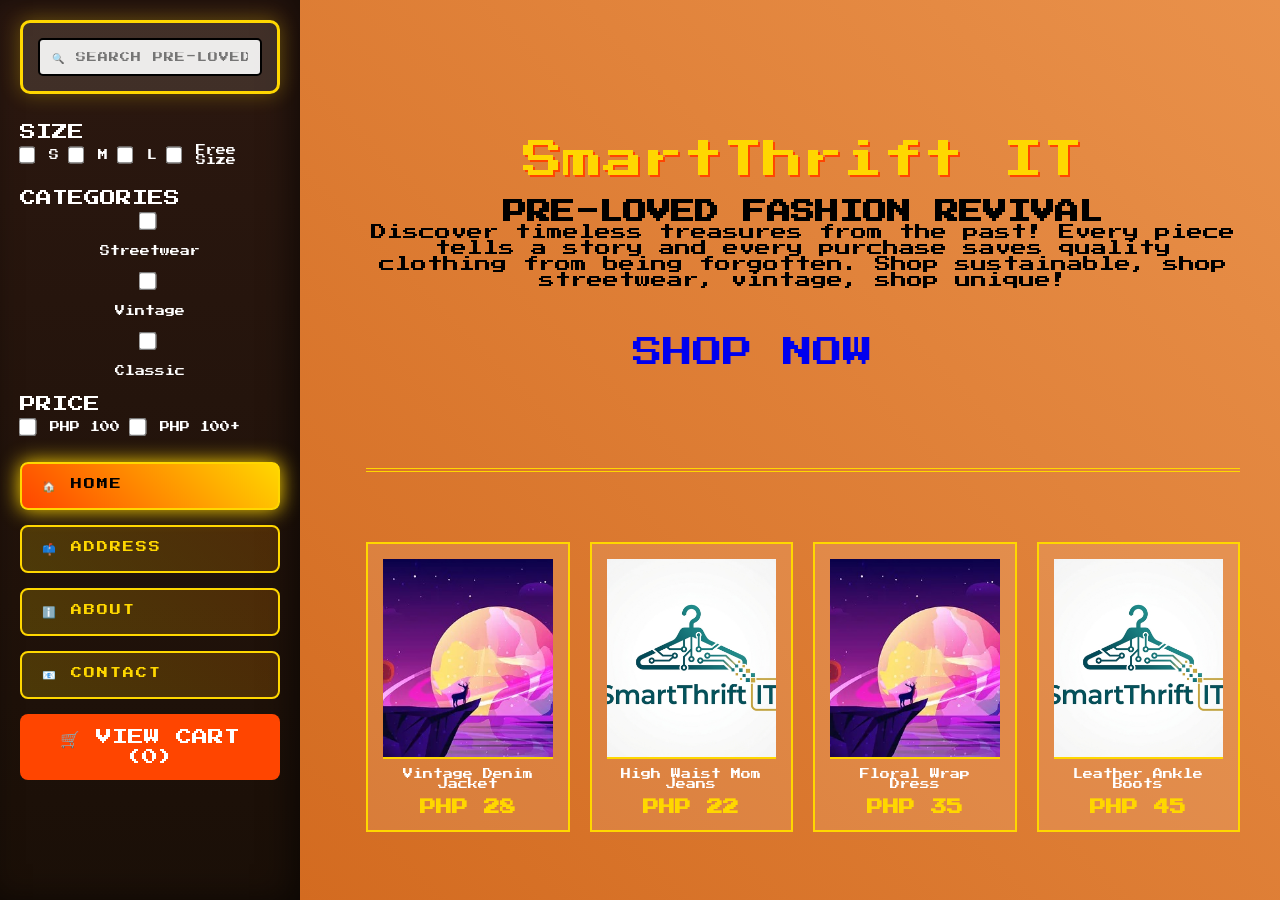
==== main.html @ c6b13baa "Add files via upload" ====
<!DOCTYPE html>
<html lang="en">
<head>
    <meta charset="UTF-8">
    <meta name="viewport" content="width=device-width, initial-scale=1.0">
    <title>SmartThrift IT</title>
    <link rel="stylesheet" href="main.css">
    <link rel="icon" type="img/png" href="images/Icon1.png" >

</head>
<body>
    <div class="container">s
        <!-- Navigation -->
        <nav class="nav"> <!--Eto navigation, nandito yung search box sa gedli tapos yung mga checkbox for size, price etc -->
            <div class="search-container">
                <input type="text" class="search-box" placeholder="🔍 SEARCH PRE-LOVED TREASURES...">
            </div>
            
            <div class="filters">
                <div class="size"><label>SIZE</label></div> <!--Nakahiwalay yung div neto para sa baba niya yung mga checkox kasi pangit pag tabi niya -->
                <div class="filter-group-size">
                    <input type="checkbox" class="filter-checkbox" id="size-s"> <label for="size-s" style="font-size:10px;">S</label>
                    <input type="checkbox" class="filter-checkbox" id="size-m"> <label for="size-m" style="font-size:10px;">M</label>
                    <input type="checkbox" class="filter-checkbox" id="size-l"> <label for="size-l" style="font-size:10px;">L</label>
                    <input type="checkbox" class="filter-checkbox" id="size-free"> <label for="size-free" style="font-size:10px;">Free Size</label>
                </div>
                <div class="cate"><label>CATEGORIES</label></div>
                <div class="filter-group-cate">
                    <input type="checkbox" class="filter-checkbox" id="Streetwear"> <label for="Streetwear" style="font-size:10px;">Streetwear</label>
                    <input type="checkbox" class="filter-checkbox" id="Vintage"> <label for="Vintage" style="font-size:10px;">Vintage</label>
                    <input type="checkbox" class="filter-checkbox" id="Classic"> <label for="Classic" style="font-size:10px;">Classic</label>
                </div>  
                <div class="price"><label>PRICE</label></div>
                <div class="filter-group-price">
                    
                    <input type="checkbox" class="filter-checkbox" id="under20"> <label for="under100" style="font-size:10px;">PHP 100</label>
                    <input type="checkbox" class="filter-checkbox" id="20-50"> <label for="100+" style="font-size:10px;">PHP 100+</label>
                </div>
            </div>

            <ul class="nav-links">
                <li><a href="#" class="nav-link active" data-page="home">🏠 HOME</a></li>
                <li><a href="#" class="nav-link" data-page="address">📫 ADDRESS</a></li>
                <li><a href="#" class="nav-link" data-page="about">ℹ️ ABOUT</a></li>
                <li><a href="#" class="nav-link" data-page="contact">📧 CONTACT</a></li>
                
            </ul>
            <div class="cart-status" onclick="showCheckout()">🛒 VIEW CART (<span id="cart-count">0</span>)
            </div>
        </nav>

        

        <!-- Main Content -->
        <main class="main-content">
            <!-- Home Page -->
            <section id="home" class="page active">
                <div class="hero">
                    <div class="logo glitch">SmartThrift IT</div> 
                    <h1>PRE-LOVED FASHION REVIVAL</h1>
                    <p>
                        Discover timeless treasures from the past! 
                        Every piece tells a story and every purchase saves 
                        quality clothing from being forgotten. 
                        Shop sustainable, shop streetwear, vintage, shop unique!
                    </p>
                    <a href="#gallery" class="cta-button nav-link" data-page="gallery">SHOP NOW</a>
                </div>

                <div class="featured">
                    <div class="item-card">
                        <div class="item-image">
                            <img src="images/background1.jpg">
                        </div>
                        <div class="item-name">Vintage Denim Jacket</div>
                        <div class="item-price">PHP 28</div>
                    </div>
                    <div class="item-card">
                        <div class="item-image">
                            <img src="images/Icon1.png">
                        </div>
                        <div class="item-name">High Waist Mom Jeans</div>
                        <div class="item-price">PHP 22</div>
                    </div>
                    <div class="item-card">
                        <div class="item-image">
                            <img src="images/background1.jpg">
                        </div>
                        <div class="item-name">Floral Wrap Dress</div>
                        <div class="item-price">PHP 35</div>
                    </div>
                    <div class="item-card">
                        <div class="item-image">
                            <img src="images/Icon1.png">
                        </div>
                        <div class="item-name">Leather Ankle Boots</div>
                        <div class="item-price">PHP 45</div>
                    </div>
                </div>
            </section>  

          
  
            </section>

            <!-- Gallery Page -->
            <section id="gallery" class="page">
                <h1 style="font-size: 28px; color: #FFD700; text-align: center; margin-bottom: 40px; text-shadow: 3px 3px 0 #000;">GALLERY OF PRE-LOVED TREASURES</h1>
                <div class="gallery-grid">
                    <div class="item-card" data-category="Classic" data-size="L" data-size="M" data-size="S">
                        <div class="item-image">
                            <img src="images/background1.jpg"> 
                        </div>
                        <div class="item-name">90s Oversized Blazer</div>
                        <div class="item-price">PHP 150</div>
                    </div>
                    <div class="item-card" data-category="Classic" data-size="L" data-size="M" data-size="S">
                        <div class="item-image">
                            <img src="images/Icon1.png">
                        </div>
                        <div class="item-name">Band Tee Classic</div>
                        <div class="item-price">PHP 200</div>
                    </div>
                    <div class="item-card" data-category="Classic" data-size="M" data-size="S">
                        <div class="item-image">
                            <img src="images/background1.jpg">
                        </div>
                        <div class="item-name">Velvet Mini Dress</div>
                        <div class="item-price">PHP 180</div>
                    </div>
                    <div class="item-card" data-category="Classic" data-size="L" data-size="M" data-size="S">
                        <div class="item-image">
                            <img src="images/Icon1.png">
                        </div>
                        <div class="item-name">Crossbody Bag</div>
                        <div class="item-price">PHP 25</div>
                    </div>
                    <div class="item-card" data-category="Classic" data-size="L" data-size="M" data-size="S">
                        <div class="item-image">
                            <img src="images/background1.jpg">
                        </div>
                        <div class="item-name">Platform Boots</div>
                        <div class="item-price">PHP 38</div>
                    </div>
                    <div class="item-card" data-category="Classic" data-size="L" data-size="M" data-size="S">
                        <div class="item-image">
                            <img src="images/Icon1.png ">
                        </div>
                        <div class="item-name">Roller Skates</div>
                        <div class="item-price">PHP 55</div>
                    </div>
                </div>
            </section>

            <!--Product views-->
            <section id="product-view" class="page">
                <button onclick="goBackToPreviousPage()" class="back-shop-btn">
                    <span class="nav-links"><a>⬅️ BACK TO SHOP</a></span>
                </button>
                
                <div class="product-detail-container">
                    <div class="product-detail-left">
                        <img id="detail-image" src="images/Icon1.png" alt="Product Image">
                    </div>
                    <div class="product-detail-right">
                        <h1 id="detail-name">PRODUCT NAME</h1>
                        <h2 id="detail-price">PHP 00</h2>
                        
                        <p class="detail-label">DESCRIPTION:</p>
                        <p id="detail-desc">Product description will appear here.</p>
                        
                        <div class="qty-group">
                            <label>QUANTITY:</label>
                            <input type="number" id="detail-qty" value="1" min="1">
                        </div>
                        
                        <button id="add-to-cart-action" class="add-cart-btn">
                            <span class="nav-links"><a>🛒 ADD TO CART</a></span>
                        </button>
                    </div>
                </div>
            </section>
            
            <!---Address Page--->
              <section id="address" class="page">
                <div class="address-card">
                    <h1 class="highlight">Shipping Details</h1>
                    <br>
                    <p class="address-label">SET YOUR DELIVERY ADDRESS:</p>
                    
                    <textarea id="addressInput" placeholder="Enter your complete address (House No., Street, Brgy, City)..."></textarea>
                    
                    <button onclick="saveAddress()" class="save-btn">
                        SAVE ADDRESS📩  
                    </button>
                    
                    <p id="saveStatus" class="status-msg">✅ Address saved successfully!</p>
                </div>
            </section>

            <!-- About Page -->
            <section id="about" class="page">
                <div class="about-content">
                    <h2 class="logo glitch">OUR STORY</h2>
                    <p style="font-size: 14px; margin-bottom: 30px;">
                        SmartThrift IT was made by four people from BSIT1-4. They want to create a website
                        that sells pre-loved clothes while sellers and customers dont have to bother going
                        out. Their idea comes to live and as a result , they created this website.
                    </p>
                    
                    <h2>WHY PRE-LOVED?</h2><br>
                    <p style="font-size: 12px; margin-bottom: 30px;">
                        - <strong>SUSTAINABLE:</strong> Keep clothes out of landfills<br><br>
                        - <strong>UNIQUE:</strong> One-of-a-kind vintage finds<br><br>
                        - <strong>AFFORDABLE:</strong> Designer quality at fraction of price<br><br>
                        - <strong>TIMELESS:</strong> Styles that never go out of fashion
                    </p>
                    
                    <h2>OUR PROMISE</h2>
                    <p style="font-size: 12px;">
                        We promised to provide you a quality pre loved clothes while
                        meeting your budget and style. We also promised to provide you a good customer service.
                    </p>
                </div>
            </section>

            <!-- Contact Page -->
            <section id="contact" class="page">
                <h1 style="font-size: 28px; color: #FFD700; text-align: center; margin-bottom: 40px; text-shadow: 3px 3px 0 #000;">GET IN TOUCH</h1>
                <form class="contact-form">
                    <div class="form-group">
                        <label>YOUR NAME:</label>
                        <input type="text" required>
                    </div>
                    <div class="form-group">
                        <label>EMAIL ADDRESS:</label>
                        <input type="email" required>
                    </div>
                    <div class="form-group">
                        <label>MESSAGE:</label>
                        <textarea placeholder="Tell us what you're looking for..." required></textarea>
                    </div>
                    <div style="text-align: center;">
                        <button type="submit" class="cta-button" style="font-size: 12px; padding: 18px 35px;">SEND MESSAGE</button>
                    </div>
                </form>
            </section>
        </main>
    </div>

    <script src="main.js"></script>
</body>
</html>
---- main.css ----
@import url('https://fonts.googleapis.com/css2?family=Orbitron:wght@400;700;900&family=Press+Start+2P&display=swap');
        
        * {
            margin: 0;
            padding: 0;
            box-sizing: border-box;
            word-spacing: normal;
            gap: 10px;
           
            
        }

        body {
            font-family: 'Press Start 2P', monospace;
            background: linear-gradient(45deg, #8B4513, #D2691E, #F4A460, #8B4513);
            background-size: 400% 400%;
            animation: gradientShift 15s ease infinite;
            color: #000;
            min-height: 100vh;
            overflow-x: hidden;
            
        }

        @keyframes gradientShift {
            0% { background-position: 0% 50%; }
            50% { background-position: 100% 50%; }
            100% { background-position: 0% 50%; }
        }

        .container {
            display: flex;
            min-height: 100vh;
        }

        /* Navigation */
        .nav {
            width: 300px;
            background: linear-gradient(180deg, #2C1810, #1A0F07);
            padding: 20px;
            box-shadow: inset -10px 0 30px rgba(0,0,0,0.5);
            position: fixed;
            height: 100vh;
            overflow-y:auto;
            z-index: 1000;
        }

        .search-container {
            margin-bottom: 30px;
            padding: 15px;
            background: rgba(255,255,255,0.1);
            border: 3px solid #FFD700;
            border-radius: 10px;
            box-shadow: 0 0 20px rgba(255,215,0,0.3);
        }

        .search-box {
            width: 100%;
            padding: 12px;
            font-family: 'Press Start 2P', monospace;
            font-size: 10px;
            background: rgba(255,255,255,0.9);
            border: 2px solid #000;
            border-radius: 5px;
            text-transform: uppercase;
            letter-spacing: 1px;
        }

        .filters {
            margin-top: 30px;
            display:block;
            gap: 20px;
            color: #FFFFFF;
        }

        .filter-group-size, .filter-group-price {
            margin-bottom: 20px;
            display: flex;
            flex-direction: row;
            gap: 10px;
            align-items: center;
        }
        .filter-group-cate {
            margin-bottom: 20px;
            display: flex;
            flex-direction: column;
            gap: 10px;
            align-items: center;
        }

        .filter-group label {
            display: block;
            
            font-size: 10px;
            color: #FFD700;
            margin-bottom: 10px;
            text-shadow: 1px 1px 2px #000;
        }

        .filter-checkbox {
            width: 15px;
            height: 30px;
            margin-right: 5px;
            accent-color: #FFD700;
            transform: scale(1.2);
            flex-direction: column;
        }
        .size, .cate, .price {
            flex-direction: column;
             display: flex;
        }

        /* Nav Links */
        .nav-links {
            list-style: none;
            gap:20px;
            margin-top:20px;
        }



        .nav-links li {
            margin-bottom: 15px;
        }

        .nav-links a {
            display: block;
            padding: 15px 20px;
            background: linear-gradient(45deg, rgba(255,215,0,0.2), rgba(255,140,0,0.2));
            color: #FFD700;
            text-decoration: none;
            font-size: 11px;
            text-transform: uppercase;
            letter-spacing: 2px;
            border: 2px solid #FFD700;
            border-radius: 8px;
            transition: all 0.3s ease;
            position: relative;
            overflow: hidden;
        }

        .nav-links a::before {
            content: '';
            position: absolute;
            top: 0;
            left: -100%;
            width: 100%;
            height: 100%;
            background: linear-gradient(90deg, transparent, rgba(255,255,255,0.4), transparent);
            transition: left 0.5s;
        }

        .nav-links a:hover::before {
            left: 100%;
        }

        .nav-links a:hover {
            background: linear-gradient(45deg, #FFD700, #FFA500);
            color: #000;
            transform: translateX(5px);
            box-shadow: 0 5px 15px rgba(255,215,0,0.6);
        }

        .nav-links a.active {
            background: linear-gradient(45deg, #FF4500, #FFD700);
            color: #000;
            box-shadow: 0 0 20px #FFD700;
        }

        .cta-button{
            display: flex;  
            margin-top:20px;
            text-decoration: none;
            cursor:grab;
            transform: 1.2;
            transition: 0.3s;
            font-size: 30px;
            text-align: center;
            justify-content: center;
            margin-right: 100px;
            margin-top:50px;
            margin-bottom: 0;
            
        }

        .cta-button:hover{
            transform: scale(1.1);
            text-decoration: underline;

        }

        /* Main Content */
        .main-content {
            margin-left: 300px;
            flex: 1;
            padding: 40px;
            position: relative;
        }

        /* Page Content */
        .page {
            display: none;
            animation: fadeIn 0.8s ease-in-out;
        }

        .page.active {
            display: block;
        }
        @keyframes glitch { 
            0% { transform: translate(0); }
            20% { transform: translate(-2px, 2px); }
            40% { transform: translate(-2px, -2px); }
            60% { transform: translate(2px, 2px); }
            80% { transform: translate(2px, -2px); }
            100% { transform: translate(0); }
        }
        

        .featured, .gallery-grid {
            display: grid;
            grid-template-columns: repeat(auto-fill, minmax(200px, 1fr));
            gap: 20px;
            padding: 20px 0;
        }

        .item-card {
            background: rgba(255, 255, 255, 0.1);
            border: 2px solid #FFD700;
            padding: 15px;
            text-align: center;
            transition: 0.3s;
        }

        .item-card:hover {
            transform: translateY(-50px);
            background: rgba(255, 215, 0, 0.2);
        }

        .item-image img {
            width: 100%;
            height: 200px;
            object-fit: cover;  
            border-bottom: 2px solid #FFD700;
            margin-bottom: 10px;
        }

        .item-name {
            font-size: 10px;
            margin-bottom: 10px;
            color: #fff;
        }

        .item-price {
            color: #FFD700;
            font-weight: bold;
        }

        /* Container ng buong address page details */
        .address-card {
            max-width: 500px;
            margin: auto;
            text-align: center;
            justify-content: center;
            background: white;
            height: 570px;
            border:3px solid rgba(0,0,0,0.5);
            border-radius: 20px;
        }

        /*para sa shipping details*/
        .highlight{
            padding-top: 10px;
        }

        /* Styling para sa label text */
        .address-label {
            font-size: 12px; 
            color: #050003; 
            margin-bottom: 15px;
            justify-content: center; 
            
        }

        /* Styling para sa input/textarea */
        #addressInput {
            display: flex;
            width: 60%;
            height: 200px; 
            padding: 15px;
            background: #000; 
            color: #FFD700;
            border: 1px solid #FFD700;
            font-size: 10px;
            font-family: inherit; 
            resize: none; 
            margin-bottom: 10px;
            margin-left: 100px;

        }

        /* Styling para sa Save Button */
        .save-btn {
            width: 100%; 
            padding: 15px; 
            background: #05c3ca; 
            color: #000; 
            border-radius: 100px;
            font-family: 'Press Start 2P'; 
            font-size: 10px; 
            cursor: pointer;
            transition: 0.3s;
        }

        .save-btn:hover {
            background: #04a9af; /* Darker shade pag hinover */
            transform: scale(1.02);
        }

        /* Styling para sa success message */
        .status-msg {
            font-size: 8px; 
            color: #00FF00; 
            margin-top: 10px; 
            display: none; /* Default na nakatago */
        }

        /* Logic para lumitaw ang active page */
        .page.active {
            display: block;
        }

        .hero {
            text-align: center;
            padding: 100px 0;
            border-bottom: 4px double #FFD700;
            margin-bottom: 50px;
        }

        .glitch {
            font-size: 40px;
            color: #FFD700;
            text-shadow: 2px 2px #FF4500;
            animation: glitch 1s infinite;
            margin-bottom:20px;
            
        }
        .contact-form{
            display: flex;
            width: 450px;
            background-color: white;
            height: 600px;
            border: 3px solid rgba( 255,255,255,0.4 );
            backdrop-filter: bn-leflur(25px);
            align-items: center;
            justify-content: center;
            margin-left: 250px;
        
        }
        
        .cart-status{
            cursor: pointer;
            padding: 15px;
            background: #FF4500;
            color: #fff;
            text-align: center;
            border-radius: 8px;
        }
        .back-shop-btn {
            background: none;
            border: none;
            cursor: pointer;
            padding: 0;
            margin-bottom: 20px;
        }

        .product-detail-container {
            display: flex;
            gap: 40px;
            background: rgba(255, 255, 255, 0.1);
            border: 3px solid #FFD700;
            padding: 30px;
            border-radius: 10px;
            backdrop-filter: blur(1000px);
        }

        .product-detail-left {
            flex: 1;
            max-width: 400px;
        }

        #detail-image {
            width: 100%;
            height: auto;
            border: 2px solid #FFD700;
            object-fit: cover;
        }

        .product-detail-right {
            flex: 1;
            color: white;
        }

        #detail-name {
            color: #FFD700;
            font-size: 24px;
            margin-bottom: 20px;
            text-shadow: 2px 2px #000;
        }

        #detail-price {
            color: #FF4500;
            font-size: 20px;
            margin-bottom: 20px;
        }

        .detail-label {
            font-size: 12px;
            color: #FFD700;
            margin-bottom: 10px;
        }

        #detail-desc {
            font-size: 10px;
            line-height: 1.6;
            margin-bottom: 30px;
        }

        .qty-group {
            margin-bottom: 20px;
        }

        .qty-group label {
            font-size: 10px;
            display: block;
            margin-bottom: 10px;
            color: white;
        }

        #detail-qty {
            font-family:'Press Start 2P', monospace;
            padding: 5px;
            width: 60px;
            font-size: 10px;
        }

        .add-cart-btn {
            background: none;
            border: none;
            cursor: pointer;
            padding: 0;
        }

        .add-cart-btn a {
            background: linear-gradient(45deg, #FF4500, #FFD700);
            color: #000 ;
        }
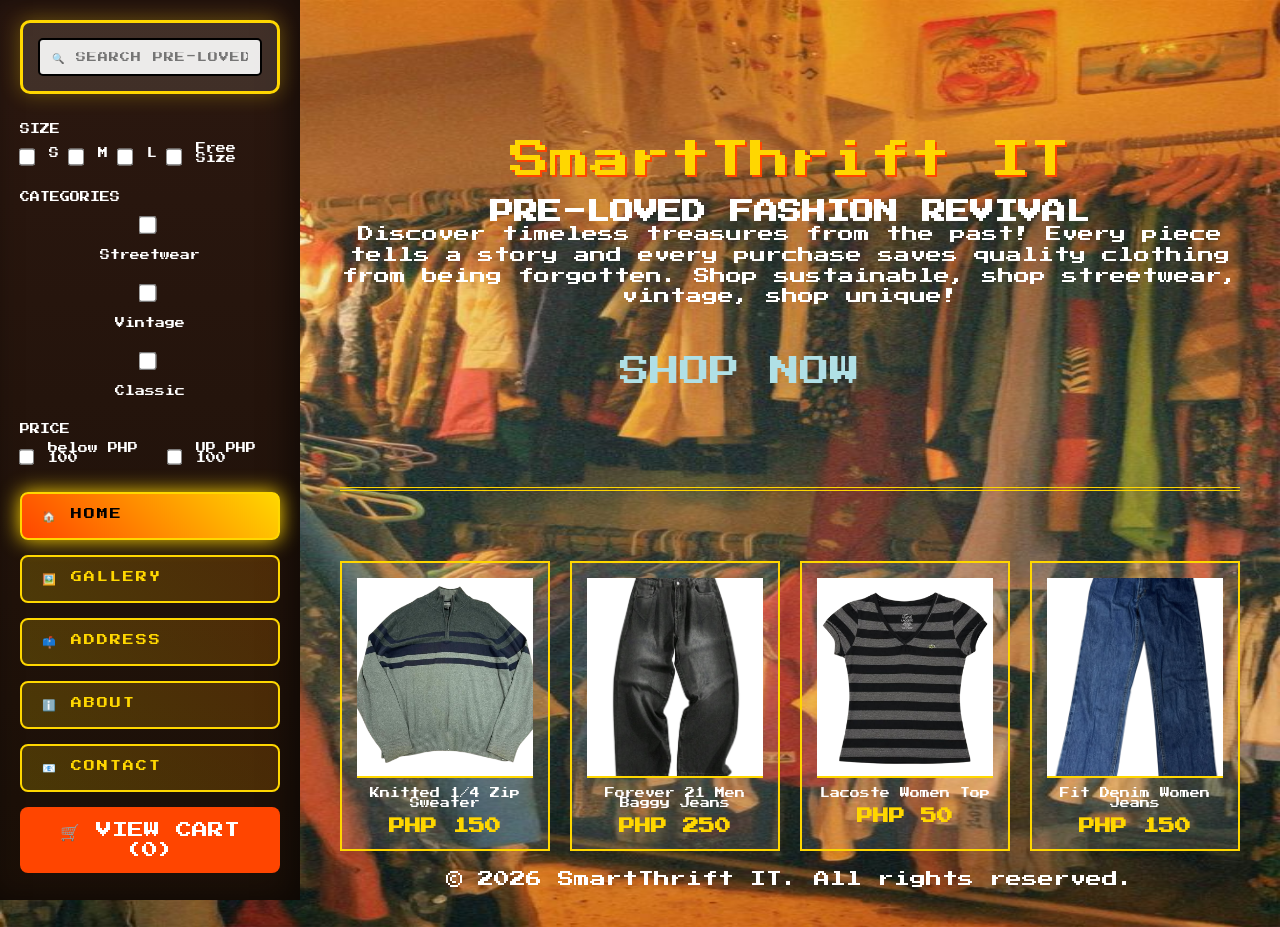
==== commit bbcc7262: "Add files via upload" ====
--- a/main.html
+++ b/main.html
@@ -9,14 +9,14 @@
 
 </head>
 <body>
-    <div class="container">s
+    <div class="container">
         <!-- Navigation -->
         <nav class="nav"> <!--Eto navigation, nandito yung search box sa gedli tapos yung mga checkbox for size, price etc -->
             <div class="search-container">
                 <input type="text" class="search-box" placeholder="🔍 SEARCH PRE-LOVED TREASURES...">
             </div>
             
-            <div class="filters">
+    <div class="filters">
                 <div class="size"><label>SIZE</label></div> <!--Nakahiwalay yung div neto para sa baba niya yung mga checkox kasi pangit pag tabi niya -->
                 <div class="filter-group-size">
                     <input type="checkbox" class="filter-checkbox" id="size-s"> <label for="size-s" style="font-size:10px;">S</label>
@@ -33,131 +33,205 @@
                 <div class="price"><label>PRICE</label></div>
                 <div class="filter-group-price">
                     
-                    <input type="checkbox" class="filter-checkbox" id="under20"> <label for="under100" style="font-size:10px;">PHP 100</label>
-                    <input type="checkbox" class="filter-checkbox" id="20-50"> <label for="100+" style="font-size:10px;">PHP 100+</label>
+                    <input type="checkbox" class="filter-checkbox" id="min-price"> <label for="min-price" style="font-size:10px;">below PHP 100</label>
+                    <input type="checkbox" class="filter-checkbox" id="max-price"> <label for="max-price" style="font-size:10px;"> UP PHP 100 </label>
                 </div>
             </div>
 
             <ul class="nav-links">
                 <li><a href="#" class="nav-link active" data-page="home">🏠 HOME</a></li>
+                <li><a href="#" class="nav-link" data-page="gallery">🖼️ GALLERY</a></li>
                 <li><a href="#" class="nav-link" data-page="address">📫 ADDRESS</a></li>
                 <li><a href="#" class="nav-link" data-page="about">ℹ️ ABOUT</a></li>
                 <li><a href="#" class="nav-link" data-page="contact">📧 CONTACT</a></li>
-                
             </ul>
             <div class="cart-status" onclick="showCheckout()">🛒 VIEW CART (<span id="cart-count">0</span>)
             </div>
         </nav>
 
         
-
+            
         <!-- Main Content -->
         <main class="main-content">
             <!-- Home Page -->
             <section id="home" class="page active">
                 <div class="hero">
                     <div class="logo glitch">SmartThrift IT</div> 
-                    <h1>PRE-LOVED FASHION REVIVAL</h1>
-                    <p>
+                    <h1 class="firsth1">PRE-LOVED FASHION REVIVAL</h1>
+                    <p style="color: #FFFFFF; line-height: 1.3;">
                         Discover timeless treasures from the past! 
                         Every piece tells a story and every purchase saves 
                         quality clothing from being forgotten. 
                         Shop sustainable, shop streetwear, vintage, shop unique!
                     </p>
-                    <a href="#gallery" class="cta-button nav-link" data-page="gallery">SHOP NOW</a>
+                    <a href="#gallery" class="cta-button nav-link" data-page="gallery" style="color:powderblue">SHOP NOW</a>
                 </div>
 
                 <div class="featured">
                     <div class="item-card">
                         <div class="item-image">
-                            <img src="images/background1.jpg">
-                        </div>
-                        <div class="item-name">Vintage Denim Jacket</div>
-                        <div class="item-price">PHP 28</div>
+                            <img src="images/mentop.png">
+                        </div>
+                        <div class="item-name">Knitted 1/4 Zip Sweater</div>
+                        <div class="item-price">PHP 150</div>
                     </div>
                     <div class="item-card">
                         <div class="item-image">
-                            <img src="images/Icon1.png">
-                        </div>
-                        <div class="item-name">High Waist Mom Jeans</div>
-                        <div class="item-price">PHP 22</div>
+                            <img src="images/menbot.png">
+                        </div>
+                        <div class="item-name">Forever 21 Men Baggy Jeans</div>
+                        <div class="item-price">PHP 250</div>
                     </div>
                     <div class="item-card">
                         <div class="item-image">
-                            <img src="images/background1.jpg">
-                        </div>
-                        <div class="item-name">Floral Wrap Dress</div>
-                        <div class="item-price">PHP 35</div>
+                            <img src="images/womentop.png">
+                        </div>
+                        <div class="item-name">Lacoste Women Top</div>
+                        <div class="item-price">PHP 50</div>
                     </div>
                     <div class="item-card">
                         <div class="item-image">
-                            <img src="images/Icon1.png">
-                        </div>
-                        <div class="item-name">Leather Ankle Boots</div>
-                        <div class="item-price">PHP 45</div>
-                    </div>
-                </div>
+                            <img src="images/womenbot.png">
+                        </div>
+                        <div class="item-name">Fit Denim Women Jeans</div>
+                        <div class="item-price">PHP 150</div>
+                    </div>
+                </div>
+                <footer style="color: #FFFFFF; text-align: center;">
+                    <p>
+                        &copy; 2026 SmartThrift IT. All rights reserved.
+                    </p>
+                </footer>
             </section>  
-
-          
-  
-            </section>
 
             <!-- Gallery Page -->
             <section id="gallery" class="page">
                 <h1 style="font-size: 28px; color: #FFD700; text-align: center; margin-bottom: 40px; text-shadow: 3px 3px 0 #000;">GALLERY OF PRE-LOVED TREASURES</h1>
+                <h3>First Two Column are for MEN & Last Two for WOMEN</h3>
                 <div class="gallery-grid">
-                    <div class="item-card" data-category="Classic" data-size="L" data-size="M" data-size="S">
-                        <div class="item-image">
-                            <img src="images/background1.jpg"> 
-                        </div>
-                        <div class="item-name">90s Oversized Blazer</div>
-                        <div class="item-price">PHP 150</div>
-                    </div>
-                    <div class="item-card" data-category="Classic" data-size="L" data-size="M" data-size="S">
-                        <div class="item-image">
-                            <img src="images/Icon1.png">
-                        </div>
-                        <div class="item-name">Band Tee Classic</div>
-                        <div class="item-price">PHP 200</div>
-                    </div>
-                    <div class="item-card" data-category="Classic" data-size="M" data-size="S">
-                        <div class="item-image">
-                            <img src="images/background1.jpg">
-                        </div>
-                        <div class="item-name">Velvet Mini Dress</div>
+                    <div class="item-card" data-category="Classic" data-size="s m l" data-price="150">
+                        <div class="item-image">
+                            <img src="images/mentop.png"> 
+                        </div>
+                        <div class="item-name">Knitted 1/4 Zip Sweater</div>
+                        <div class="item-price">PHP 150</div>
+                    </div>
+                    <div class="item-card" data-category="Streetwear" data-size="s m l"  data-price="100">
+                        <div class="item-image">
+                            <img src="images/mentop1.png">
+                        </div>
+                        <div class="item-name">Harley Davidson T-Shirt</div>
+                        <div class="item-price">PHP 100</div>
+                    </div>
+                    <div class="item-card" data-category="Streetwear" data-size="s m"  data-price="180">
+                        <div class="item-image">
+                            <img src="images/mentop2.png">
+                        </div>
+                        <div class="item-name">Football Shirt Jersey</div>
                         <div class="item-price">PHP 180</div>
                     </div>
-                    <div class="item-card" data-category="Classic" data-size="L" data-size="M" data-size="S">
-                        <div class="item-image">
-                            <img src="images/Icon1.png">
-                        </div>
-                        <div class="item-name">Crossbody Bag</div>
-                        <div class="item-price">PHP 25</div>
-                    </div>
-                    <div class="item-card" data-category="Classic" data-size="L" data-size="M" data-size="S">
-                        <div class="item-image">
-                            <img src="images/background1.jpg">
-                        </div>
-                        <div class="item-name">Platform Boots</div>
-                        <div class="item-price">PHP 38</div>
-                    </div>
-                    <div class="item-card" data-category="Classic" data-size="L" data-size="M" data-size="S">
-                        <div class="item-image">
-                            <img src="images/Icon1.png ">
-                        </div>
-                        <div class="item-name">Roller Skates</div>
-                        <div class="item-price">PHP 55</div>
-                    </div>
-                </div>
-            </section>
+                    <div class="item-card" data-category="Classic" data-size="m l"  data-price="250">
+                        <div class="item-image">
+                            <img src="images/mentop3.png">
+                        </div>
+                        <div class="item-name">The North Face Men Jacket</div>
+                        <div class="item-price">PHP 250</div>
+                    </div>
+                    <div class="item-card" data-category="Streetwear" data-size="m l"  data-price="250">
+                        <div class="item-image">
+                            <img src="images/menbot.png">
+                        </div>
+                        <div class="item-name">Forever 21 Men Baggy Jeans</div>
+                        <div class="item-price">PHP 250</div>
+                    </div>
+                    <div class="item-card" data-category="Classic" data-size="s m l"  data-price="150">
+                        <div class="item-image">
+                            <img src="images/menbot1.jpg">
+                        </div>
+                        <div class="item-name">90's Baggy Jeans</div>
+                        <div class="item-price">PHP 150</div>
+                    </div>
+                    <div class="item-card" data-category="Streetwear" data-size="s l"  data-price="55">
+                        <div class="item-image">
+                            <img src="images/menbot2.jpg">
+                        </div>
+                        <div class="item-name">H&M Loose Fit Jagger</div>
+                        <div class="item-price">PHP 55</div>
+                    </div>
+                        <div class="item-card" data-category="Streetwear" data-size="s m l"  data-price="55">
+                        <div class="item-image">
+                            <img src="images/menbot3.jpg">
+                        </div>
+                        <div class="item-name">Nike Track Pants</div>
+                        <div class="item-price">PHP 55</div>
+                    </div>
+                        <div class="item-card" data-category="Streetwear Vintage Classic" data-size="s m "   data-price="50">
+                        <div class="item-image">
+                            <img src="images/womentop.png">
+                        </div>
+                        <div class="item-name">Lacoste Women Top</div>
+                        <div class="item-price">PHP 50</div>
+                    </div>
+                        <div class="item-card" data-category="Streetwear" data-size="s m"   data-price="55">
+                        <div class="item-image">
+                            <img src="images/womentop1.png">
+                        </div>
+                        <div class="item-name">White Stag Tank Top</div>
+                        <div class="item-price">PHP 55</div>
+                    </div>
+                    <div class="item-card" data-category="Vintage Classic" data-size="m l"   data-price="55">
+                        <div class="item-image">
+                            <img src="images/womentop2.png">
+                        </div>
+                        <div class="item-name">Denim Womens Jacket</div>
+                        <div class="item-price">PHP 55</div>
+                    </div>
+                    <div class="item-card" data-category="Vintage Classic" data-size="s m l"   data-price="75">
+                        <div class="item-image">
+                            <img src="images/womentop3.png">
+                        </div>
+                        <div class="item-name">Worthington Button Down Shirt</div>
+                        <div class="item-price">PHP 75</div>
+                    </div>
+                    <div class="item-card" data-category="Streetwear Vintage Classic" data-size="m l"   data-price="150">
+                        <div class="item-image">
+                            <img src="images/womenbot.png">
+                        </div>
+                        <div class="item-name">Fit Denim Women Jeans</div>
+                        <div class="item-price">PHP 150</div>
+                    </div>
+                    <div class="item-card" data-category="Streetwear" data-size="s m"  data-price="55">
+                        <div class="item-image">
+                            <img src="images/womenbot1.jpg">
+                        </div>
+                        <div class="item-name">Tropical Beige Shorts Women</div>
+                        <div class="item-price">PHP 55</div>
+                    </div>
+                    <div class="item-card" data-category="Streetwear Vintage Classic" data-size="s m l" data-price="100">
+                        <div class="item-image">
+                            <img src="images/womenbot2.png">
+                        </div>
+                        <div class="item-name">Women's Trousers</div>
+                        <div class="item-price">PHP 100</div>
+                    </div>
+                    <div class="item-card" data-category="Streetwear" data-size="s m"   data-price="55">
+                        <div class="item-image">
+                            <img src="images/womenbot3.jpg ">
+                        </div>
+                        <div class="item-name">Universal Thread Short</div>
+                        <div class="item-price">PHP 55</div>
+                    </div>
+                </div>
+            </section>
+
+
 
             <!--Product views-->
             <section id="product-view" class="page">
                 <button onclick="goBackToPreviousPage()" class="back-shop-btn">
                     <span class="nav-links"><a>⬅️ BACK TO SHOP</a></span>
                 </button>
-                
+
                 <div class="product-detail-container">
                     <div class="product-detail-left">
                         <img id="detail-image" src="images/Icon1.png" alt="Product Image">
@@ -172,7 +246,7 @@
                         <div class="qty-group">
                             <label>QUANTITY:</label>
                             <input type="number" id="detail-qty" value="1" min="1">
-                        </div>
+                        </div>  
                         
                         <button id="add-to-cart-action" class="add-cart-btn">
                             <span class="nav-links"><a>🛒 ADD TO CART</a></span>
@@ -196,20 +270,25 @@
                     
                     <p id="saveStatus" class="status-msg">✅ Address saved successfully!</p>
                 </div>
+                <footer style="color: #FFFFFF; text-align: center;">
+                    <p>
+                        &copy; 2026 SmartThrift IT. All rights reserved.
+                    </p>
+                </footer>
             </section>
 
             <!-- About Page -->
             <section id="about" class="page">
                 <div class="about-content">
                     <h2 class="logo glitch">OUR STORY</h2>
-                    <p style="font-size: 14px; margin-bottom: 30px;">
+                    <p style="font-size: 14px; margin-bottom: 30px; color: #FFFFFF; line-height: 1.5;">
                         SmartThrift IT was made by four people from BSIT1-4. They want to create a website
                         that sells pre-loved clothes while sellers and customers dont have to bother going
                         out. Their idea comes to live and as a result , they created this website.
                     </p>
                     
                     <h2>WHY PRE-LOVED?</h2><br>
-                    <p style="font-size: 12px; margin-bottom: 30px;">
+                    <p style="font-size: 12px; margin-bottom: 30px; color: #FFFFFF; line-height: 1.5;">
                         - <strong>SUSTAINABLE:</strong> Keep clothes out of landfills<br><br>
                         - <strong>UNIQUE:</strong> One-of-a-kind vintage finds<br><br>
                         - <strong>AFFORDABLE:</strong> Designer quality at fraction of price<br><br>
@@ -217,17 +296,23 @@
                     </p>
                     
                     <h2>OUR PROMISE</h2>
-                    <p style="font-size: 12px;">
+                    <p style="font-size: 12px; color: #FFFFFF; line-height: 1.5;">
                         We promised to provide you a quality pre loved clothes while
                         meeting your budget and style. We also promised to provide you a good customer service.
                     </p>
                 </div>
+                <footer style="color: #FFFFFF; text-align: center; margin-top: 100px;">
+                    <p>
+                        &copy; 2026 SmartThrift IT. All rights reserved.
+                    </p>
+                </footer>
             </section>
 
             <!-- Contact Page -->
             <section id="contact" class="page">
+                <div class="arcade-card">
                 <h1 style="font-size: 28px; color: #FFD700; text-align: center; margin-bottom: 40px; text-shadow: 3px 3px 0 #000;">GET IN TOUCH</h1>
-                <form class="contact-form">
+                <form class="contact-form" style="flex-direction: column; justify-content: left center ;" >
                     <div class="form-group">
                         <label>YOUR NAME:</label>
                         <input type="text" required>
@@ -241,9 +326,42 @@
                         <textarea placeholder="Tell us what you're looking for..." required></textarea>
                     </div>
                     <div style="text-align: center;">
-                        <button type="submit" class="cta-button" style="font-size: 12px; padding: 18px 35px;">SEND MESSAGE</button>
+                        <button type="submit" class="contactbut">SEND MESSAGE</button>
                     </div>
                 </form>
+                </div>
+                <footer style="color: #FFFFFF; text-align: center;">
+                <p>
+                            &copy; 2026 SmartThrift IT. All rights reserved.
+                </p>
+            </footer>
+            </section> 
+            
+            <section id="checkout" class="page">
+                <h1 style="font-size: 24px; color: #FFD700; text-align: center; margin-bottom: 20px; text-shadow: 2px 2px 0 #000;">
+                    READY TO COLLECT? 📦
+                </h1>
+                
+                <div id="cart-list" class="cart-container">
+                    </div>
+
+                <div class="checkout-summary">
+                    <p class="summary-text">DELIVERY TO: <span id="display-address" class="address-val">SET YOUR ADDRESS IN PROFILE</span></p>
+                    <p class="summary-text">SHIPPING FEE: <strong style="color: #FFD700;">PHP 50</strong></p>
+                    <hr style="border: 1px dashed #FFD700; margin: 10px 0;">
+                    <h3 id="display-total" class="total-price">TOTAL: PHP 0</h3>
+                    
+                    <button onclick="confirmOrder()" class="checkout-btn">PLACE ORDER NOW 🚀</button>
+                    <br><br>
+                    <button onclick="showPage('home')" style="background:none; border:none; color:gray; cursor:pointer; font-family:inherit; font-size: 10px;">
+                        ⬅️ BACK TO SHOPPING
+                    </button>
+                </div>
+                <footer style="color: #FFFFFF; text-align: center;">
+                <p>
+                    &copy; 2026 SmartThrift IT. All rights reserved.
+                </p>
+            </footer>
             </section>
         </main>
     </div>
--- a/main.css
+++ b/main.css
@@ -13,10 +13,11 @@
 
         body {
             font-family: 'Press Start 2P', monospace;
-            background: linear-gradient(45deg, #8B4513, #D2691E, #F4A460, #8B4513);
-            background-size: 400% 400%;
-            animation: gradientShift 15s ease infinite;
+            background: url(images/download.jfif);
+            background-size: 100% 100%;
             color: #000;
+            background-repeat: no-repeat;
+            background-position: right;
             min-height: 100vh;
             overflow-x: hidden;
             
@@ -346,15 +347,14 @@
         }
         .contact-form{
             display: flex;
-            width: 450px;
+            width: auto;
             background-color: white;
-            height: 600px;
+            height: 430px;
             border: 3px solid rgba( 255,255,255,0.4 );
             backdrop-filter: bn-leflur(25px);
             align-items: center;
             justify-content: center;
-            margin-left: 250px;
-        
+            margin-left: 0;
         }
         
         .cart-status{
@@ -454,5 +454,119 @@
             background: linear-gradient(45deg, #FF4500, #FFD700);
             color: #000 ;
         }
-                
-            +        .firsth1 {
+         color: #FFFFFF;
+        }
+        .arcade-card {
+        background: #726e6e;
+        border: 4px solid #000;
+        box-shadow: 8px 8px 0px #000; /* Flat retro shadow */
+        padding: 30px;
+        margin-bottom: 20px;
+        
+        }
+        .input-group { 
+        margin-bottom: 20px; 
+        }
+
+        label { 
+        display: block; 
+        font-size: 10px; 
+        margin-bottom: 8px; 
+        }
+
+        input, textarea {
+        width: 100%;
+        border: 4px solid #000;
+        padding: 10px;
+        font-family: 'Press Start 2P', cursive;
+        font-size: 10px;
+        box-sizing: border-box;
+    }
+        .contactbut {
+        background: #00ff41; /* Neon green */
+        border: 4px solid #000;
+        padding: 15px;
+        font-family: 'Press Start 2P', cursive;
+        cursor: pointer;
+        width: 100%;
+        box-shadow: 4px 4px 0px #000;
+        }
+        .contactbut:active{
+        box-shadow: 0px 0px 0px #000;
+        transform: translate(4px, 4px);
+        }
+
+        /* --- CHECKOUT PAGE STYLING --- */
+
+        /* Ito yung box na naglalaman ng lahat ng items sa checkout */
+        .cart-container {
+            background: rgba(0, 0, 0, 0.8); 
+            border: 4px solid #FFD700;   
+            padding: 20px;  
+            border-radius: 0;             
+            margin: 20px 0;
+            max-height: 400px;
+            overflow-y: auto;           
+        }
+
+        /* Style ng bawat item sa loob ng cart list */
+        .cart-item-row {
+            display: flex;
+            justify-content: space-between;
+            padding: 10px;
+            border-bottom: 2px dashed #444; 
+            color: #fff;
+            font-size: 12px;               
+            margin-bottom: 5px;
+        }
+
+       
+        .checkout-summary {
+            background: #1a1a1a;
+            border: 2px solid #FFD700;
+            padding: 20px;
+            margin-top: 10px;
+            text-align: left;
+        }
+
+        .summary-text {
+            color: #bbb;
+            font-size: 10px;
+            margin-bottom: 10px;
+        }
+
+        .address-val {
+            color: #FFD700;
+            text-transform: uppercase; 
+        }
+
+        .total-price {
+            font-size: 18px;
+            color: #fff;
+            margin: 20px 0;
+            border-top: 2px solid #FFD700;
+            padding-top: 10px;
+        }
+
+        /* Ang Checkout Button */
+        .checkout-btn {
+            background-color: #FFD700;
+            color: #000;
+            border: none;
+            padding: 15px;
+            width: 100%;
+            font-family: 'Press Start 2P', cursive; /* Gamit ang font mo */
+            font-size: 12px;
+            cursor: pointer;
+            transition: 0.3s;
+        }
+
+        .checkout-btn:hover {
+            background-color: #fff;
+            transform: scale(1.02); /* Lalaki ng konti pag tinapat ang mouse */
+        }
+
+        .footer{
+            padding:10px;
+        }
